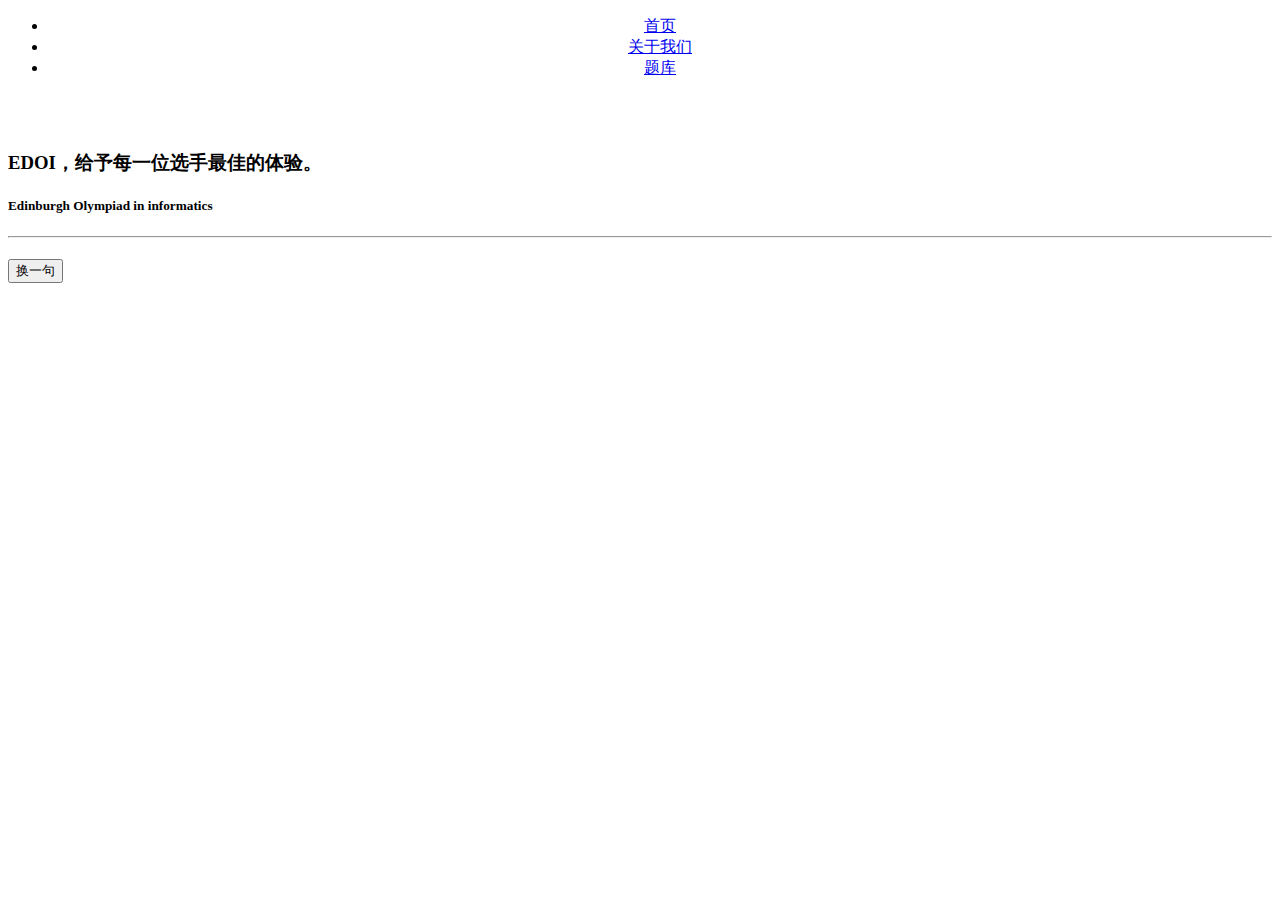
==== index.html @ 0da0a313 "Create index.html" ====
<!DOCTYPE html>
<html>
<head>
	<title>首页 - EDOI</title>
	<meta charset="utf-8" />
	<meta lang="zh-CN" />
	<link rel="stylesheet" href="style.css">
	<link rel="stylesheet" href="animate.css">
</head>
<body class="animated fadeInUp">
	<div class="top">
        <center> 
            <ul>
	            <li><a href="index.html">首页</a></li>
	            <li><a href="about.html">关于我们</a></li>   
	            <li><a href="problem.html">题库</a></li>
            </ul>
        </center>      
    </div>
    <br />
    <br />
	<div class="head">
		<h3>
			EDOI，给予每一位选手最佳的体验。
		</h3>
		<h5 class="engan">
			Edinburgh Olympiad in informatics
		</h5>
		<hr />
		<h4>
			<div id="quoteDisplay"></div>
			<button onclick="newQuote()">
				换一句
			</button>
			<script src="javascript.js"></script>
		</h4>
	</div>
</body>
</html>
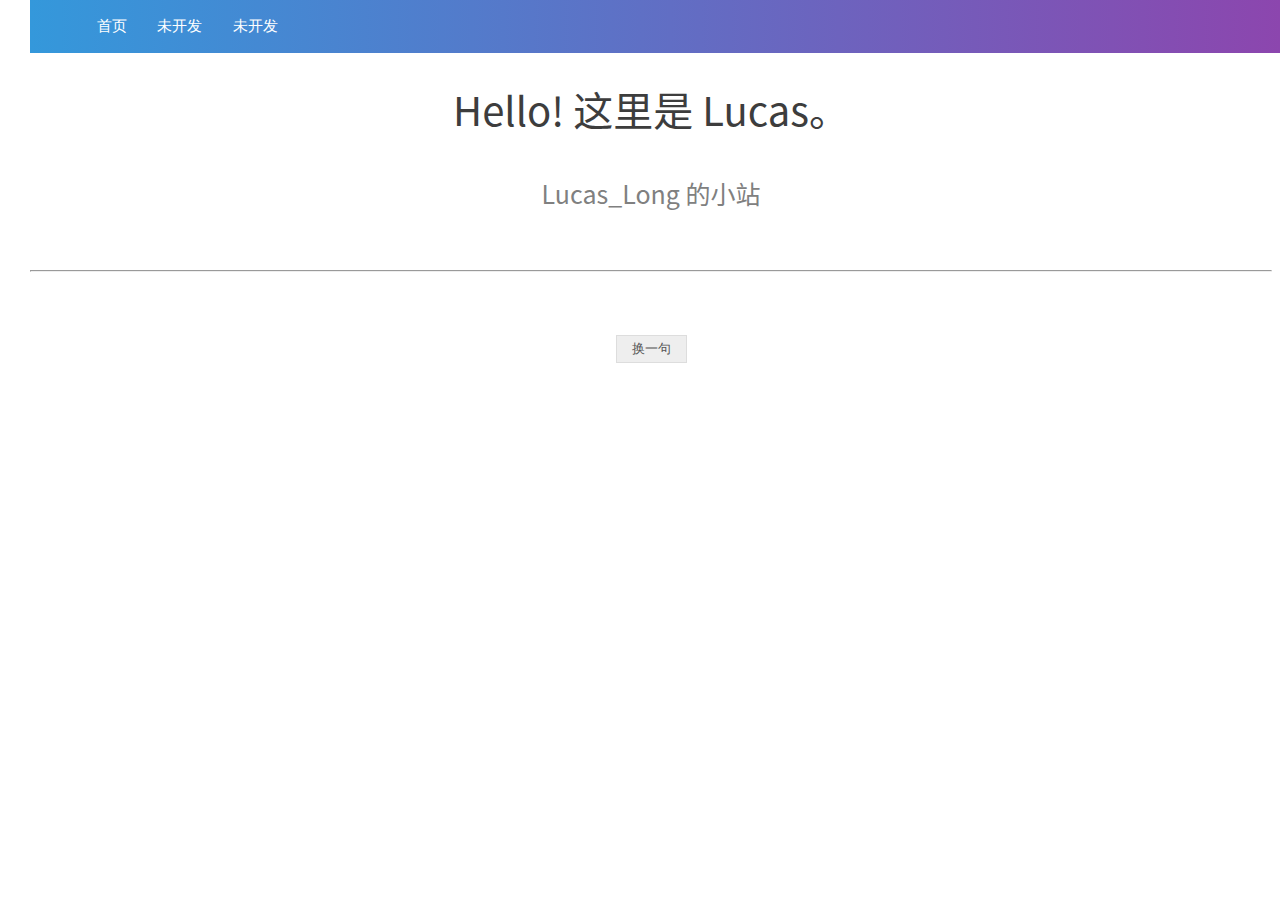
==== commit f306f36a: "Update index.html" ====
--- a/index.html
+++ b/index.html
@@ -1,7 +1,7 @@
 <!DOCTYPE html>
 <html>
 <head>
-	<title>首页 - EDOI</title>
+	<title>Lucas_Long 的小站</title>
 	<meta charset="utf-8" />
 	<meta lang="zh-CN" />
 	<link rel="stylesheet" href="style.css">
@@ -12,28 +12,62 @@
         <center> 
             <ul>
 	            <li><a href="index.html">首页</a></li>
-	            <li><a href="about.html">关于我们</a></li>   
-	            <li><a href="problem.html">题库</a></li>
+	            <li><a href="">未开发</a></li>   
+	            <li><a href="">未开发</a></li>
             </ul>
         </center>      
     </div>
     <br />
     <br />
 	<div class="head">
-		<h3>
-			EDOI，给予每一位选手最佳的体验。
-		</h3>
-		<h5 class="engan">
-			Edinburgh Olympiad in informatics
-		</h5>
+		<h4>
+			Hello! 这里是 Lucas。
+		</h4>
+		<h6 class="engan">
+			Lucas_Long 的小站
+		</h6>
 		<hr />
-		<h4>
+		<h4 class="kaiti">
 			<div id="quoteDisplay"></div>
-			<button onclick="newQuote()">
-				换一句
-			</button>
-			<script src="javascript.js"></script>
-		</h4>
+		</h4>	
+		<button onclick="newQuote()">
+			换一句
+		</button>
+		<script src="javascript.js"></script>
 	</div>
 </body>
+<script>
+	(function() {
+	    var coreSocialistValues = ["您吊打我", "AKIOI", "%%%", "114514", "膜拜", "orz", "/hsh", "珂爱", "次掉", "喵喵喵", "嘻嘻嘻", "哈哈哈"]
+	      , index = Math.floor(Math.random() * coreSocialistValues.length);
+	    document.body.addEventListener('click', function(e) {
+	        if (e.target.tagName == 'A') {
+	            return;
+	        }
+	        var x = e.pageX
+	          , y = e.pageY
+	          , span = document.createElement('span');
+	        span.textContent = coreSocialistValues[index];
+	        index = (index + 1) % coreSocialistValues.length;//取模循环
+	        span.style.cssText = ['z-index: 9999999; position: absolute; font-weight: bold; color: #3498db; top: ', y - 20, 'px; left: ', x, 'px;'].join('');
+	        document.body.appendChild(span);
+	        animate(span);
+	    });
+	    function animate(el) {//动画
+	        var i = 0
+	          , top = parseInt(el.style.top)
+	          , id = setInterval(frame, 24);
+	        function frame() {//帧
+	            if (i > 180) {
+	                clearInterval(id);
+	                el.parentNode.removeChild(el);
+	            } else {
+	                i += 2;
+	                el.style.top = top - i + 'px';
+	                el.style.opacity = (180 - i) / 180;
+	            }
+	        }
+	    }
+	}());
+</script>
 </html>
--- a/style.css
+++ b/style.css
@@ -0,0 +1,113 @@
+body{
+	font-size: 14px;
+    font-weight: 400;
+    letter-spacing: 0;
+    text-transform: none;
+    font-family: -apple-system, BlinkMacSystemFont, "San Francisco", "Helvetica Neue", "Noto Sans CJK SC", "Noto Sans CJK", "Source Han Sans", "PingFang SC", "Microsoft YaHei", sans-serif;
+    margin-left: 30px;
+}
+a{
+	color: #3498db;
+    text-decoration: none;
+    font-family: "STZhongsong";
+    font-size: 15px;
+}
+button{
+    height: 1.75rem;
+    line-height: 1.625rem;
+    padding: 0rem 0.9375rem;
+    margin: 10px;
+    color: #555;
+    background-color: #eee;
+    border: 1px solid #ddd;
+    transition: background-color .2s,box-shadow .5s;
+    transition-timing-function: cubic-bezier(.39,.575,.565,1);
+    display: inline-block;
+    outline: 0;
+    cursor: pointer;
+    -webkit-user-select: none;
+    -moz-user-select: none;
+    -ms-user-select: none;
+    user-select: none;
+}
+.head{
+	text-align: center;
+}
+h1, h2, h3, h4, h5 {
+    font-weight: 300;
+    font-size: 40px;
+    color: #3d3d3d;
+    line-height: 0.4;
+}
+h6 {
+    font-weight: 200;
+    font-size: 30px;
+    color: #3d3d3d;
+}
+.engan{
+	font-size: 25px;
+	color: grey;
+}
+.top{
+    height: auto;
+    width:100%;
+    margin-left: 0;
+    background:linear-gradient(to right,#3498db,#8e44ad);
+    position: fixed;
+    top: 0;
+    margin-bottom: 5px;
+}
+.top ul{
+    width: auto;
+    list-style-type: none;
+    white-space:nowrap;
+    overflow: hidden;
+    margin-left: 5%;
+    padding: 0;
+
+}
+.top li {
+    float:left;
+    margin-right:2%;
+    position: relative;
+    overflow: hidden;
+}
+.top li a{
+    display: block;
+    color:white;
+    text-align: center;
+    padding: 3px;
+    overflow: hidden;
+    text-decoration: none;
+    
+}
+.top li a:hover{
+    background-color: rgba(0,0,0,.3);
+}
+.top ul li ul{
+    background:rgb(189, 181, 181);
+    position: relative;
+    display: none;
+
+}
+.top ul li ul li{
+    float:none;
+    text-align: center;
+}
+.top ul li:hover ul{
+    display: block;
+}
+.ex-p {
+    font-size: 25px;
+}
+.name-li {
+    line-height: 30px;
+    font-size: 15px;
+}
+.list li{
+    font-weight: 20;
+    font-size: 20px;
+}
+.kaiti{
+    font-family: "STKaiti";
+}
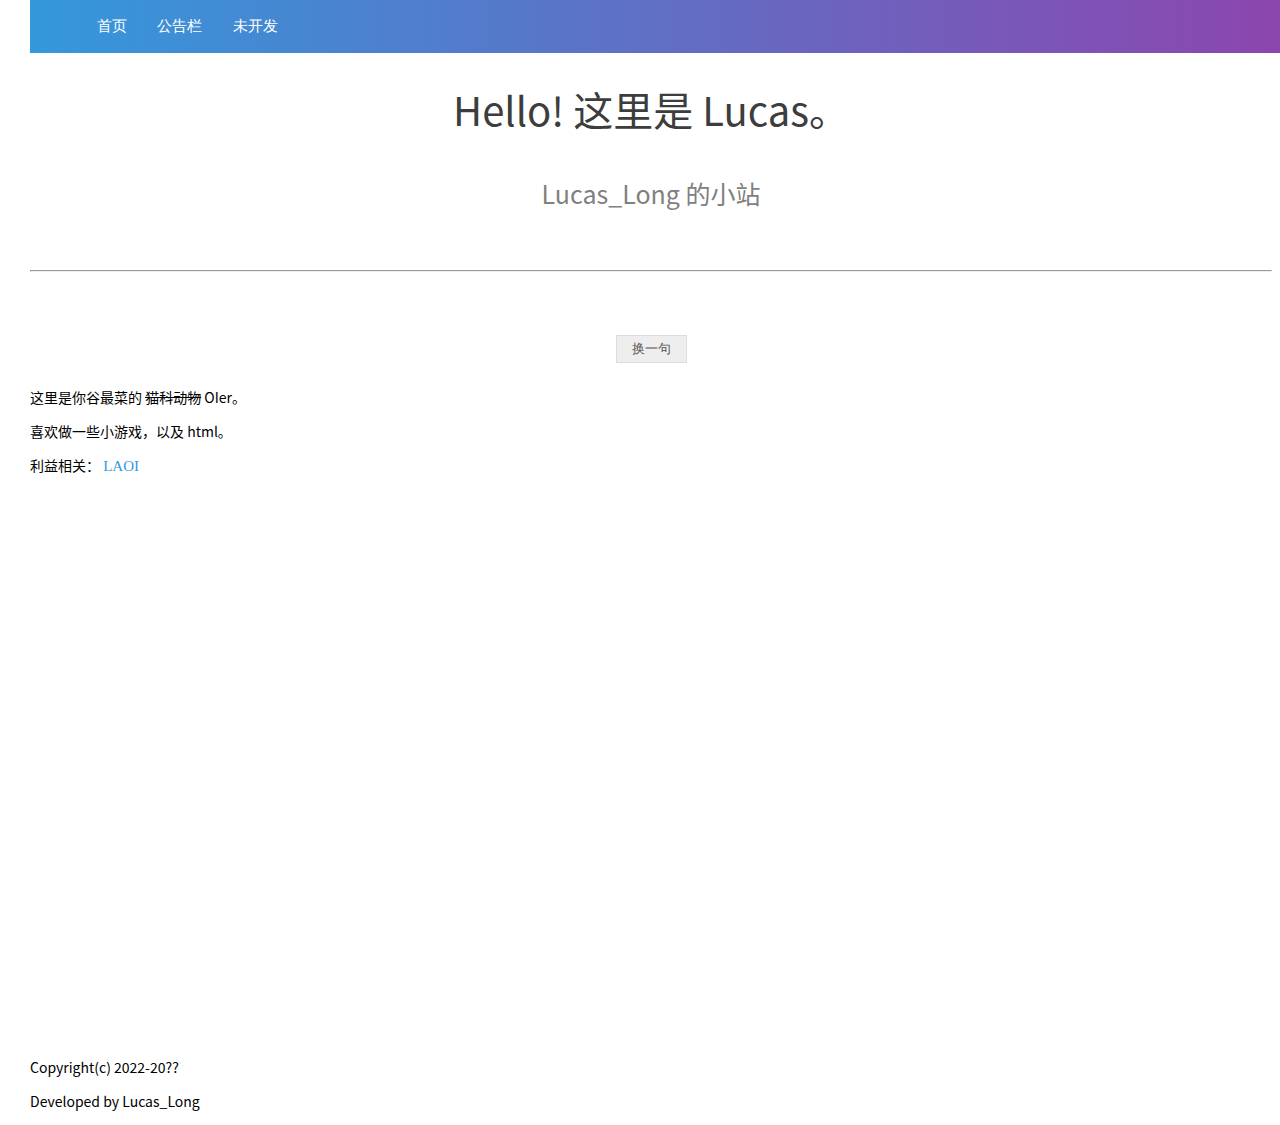
==== commit ff180e14: "Update index.html" ====
--- a/index.html
+++ b/index.html
@@ -12,7 +12,7 @@
         <center> 
             <ul>
 	            <li><a href="index.html">首页</a></li>
-	            <li><a href="">未开发</a></li>   
+	            <li><a href="notice.html">公告栏</a></li>   
 	            <li><a href="">未开发</a></li>
             </ul>
         </center>      
@@ -35,39 +35,56 @@
 		</button>
 		<script src="javascript.js"></script>
 	</div>
+	<p>
+  		这里是你谷最菜的
+  		<s>猫科动物</s>
+  		OIer。
+  	</p>
+  	<p>
+  		喜欢做一些小游戏，以及 html。
+  	</p>
+  	<p>
+  		利益相关：
+  		<a class="latex" href="https://laoi-offical.github.io/">LAOI</a>
+  	</p>
+  	<iframe src="https://api.xecades.xyz/api?img=3&date=2023-05-02&str=%E8%BF%99%E4%B8%AA%E8%92%9F%E8%92%BB%E7%9A%84%E7%94%9F%E6%97%A5&qq=115116112&wechat=18725747056&luogu=Lucas_Long" width="90%" height="550" allowtransparency="true" frameborder="0"></iframe>
+	<div class="footer">
+      	<p>Copyright(c) 2022-20??</p>
+      	<p>Developed by Lucas_Long</p>
+  	</div>
+	<script>
+		(function() {
+		    var coreSocialistValues = ["(●'◡'●)", "╰(*°▽°*)╯", "(^///^)", "ಠ_ಠ", "(￣︶￣)↗", "( $ _ $ )", "(☆▽☆)", "(^ o ^)", "(/≧▽≦)/", "ヾ(≧ ▽ ≦)ゝ", "(*^_^*)", "( •̀ ω •́ )y"]
+		      , index = Math.floor(Math.random() * coreSocialistValues.length);
+		    document.body.addEventListener('click', function(e) {
+		        if (e.target.tagName == 'A') {
+		            return;
+		        }
+		        var x = e.pageX
+		          , y = e.pageY
+		          , span = document.createElement('span');
+		        span.textContent = coreSocialistValues[index];
+		        index = (index + 1) % coreSocialistValues.length;//取模循环
+		        span.style.cssText = ['z-index: 9999999; position: absolute; font-weight: bold; color: #3498db; top: ', y - 20, 'px; left: ', x, 'px;'].join('');
+		        document.body.appendChild(span);
+		        animate(span);
+		    });
+		    function animate(el) {//动画
+		        var i = 0
+		          , top = parseInt(el.style.top)
+		          , id = setInterval(frame, 24);
+		        function frame() {//帧
+		            if (i > 180) {
+		                clearInterval(id);
+		                el.parentNode.removeChild(el);
+		            } else {
+		                i += 2;
+		                el.style.top = top - i + 'px';
+		                el.style.opacity = (180 - i) / 180;
+		            }
+		        }
+		    }
+		}());
+	</script>
 </body>
-<script>
-	(function() {
-	    var coreSocialistValues = ["您吊打我", "AKIOI", "%%%", "114514", "膜拜", "orz", "/hsh", "珂爱", "次掉", "喵喵喵", "嘻嘻嘻", "哈哈哈"]
-	      , index = Math.floor(Math.random() * coreSocialistValues.length);
-	    document.body.addEventListener('click', function(e) {
-	        if (e.target.tagName == 'A') {
-	            return;
-	        }
-	        var x = e.pageX
-	          , y = e.pageY
-	          , span = document.createElement('span');
-	        span.textContent = coreSocialistValues[index];
-	        index = (index + 1) % coreSocialistValues.length;//取模循环
-	        span.style.cssText = ['z-index: 9999999; position: absolute; font-weight: bold; color: #3498db; top: ', y - 20, 'px; left: ', x, 'px;'].join('');
-	        document.body.appendChild(span);
-	        animate(span);
-	    });
-	    function animate(el) {//动画
-	        var i = 0
-	          , top = parseInt(el.style.top)
-	          , id = setInterval(frame, 24);
-	        function frame() {//帧
-	            if (i > 180) {
-	                clearInterval(id);
-	                el.parentNode.removeChild(el);
-	            } else {
-	                i += 2;
-	                el.style.top = top - i + 'px';
-	                el.style.opacity = (180 - i) / 180;
-	            }
-	        }
-	    }
-	}());
-</script>
 </html>
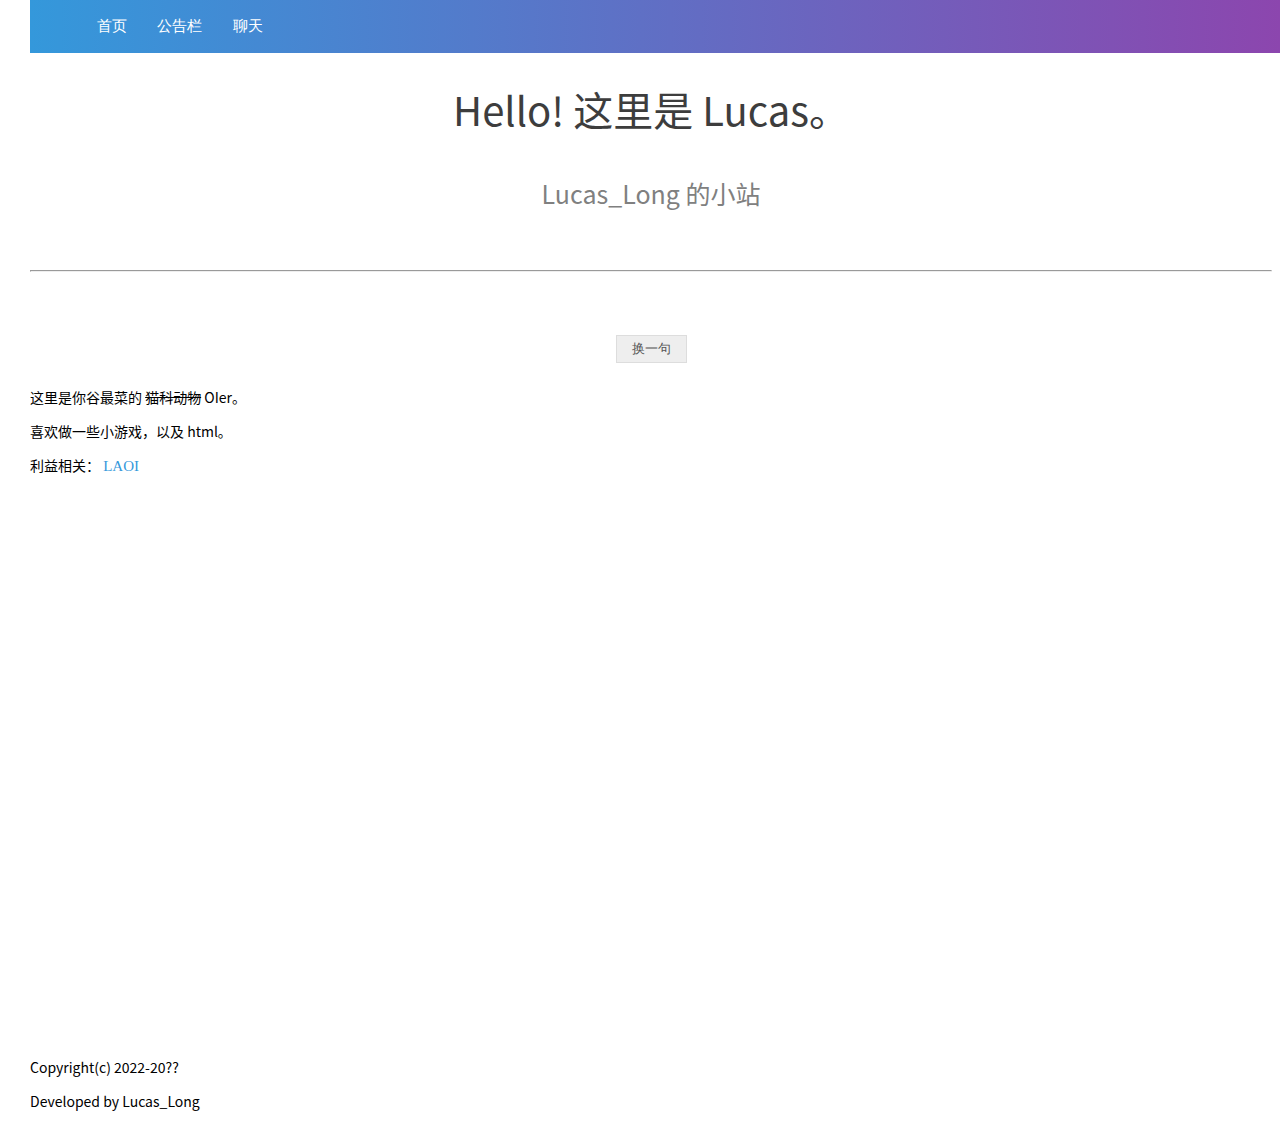
==== commit 98bd6095: "Update index.html" ====
--- a/index.html
+++ b/index.html
@@ -13,7 +13,7 @@
             <ul>
 	            <li><a href="index.html">首页</a></li>
 	            <li><a href="notice.html">公告栏</a></li>   
-	            <li><a href="">未开发</a></li>
+	            <li><a href="chat.html">聊天</a></li>
             </ul>
         </center>      
     </div>
